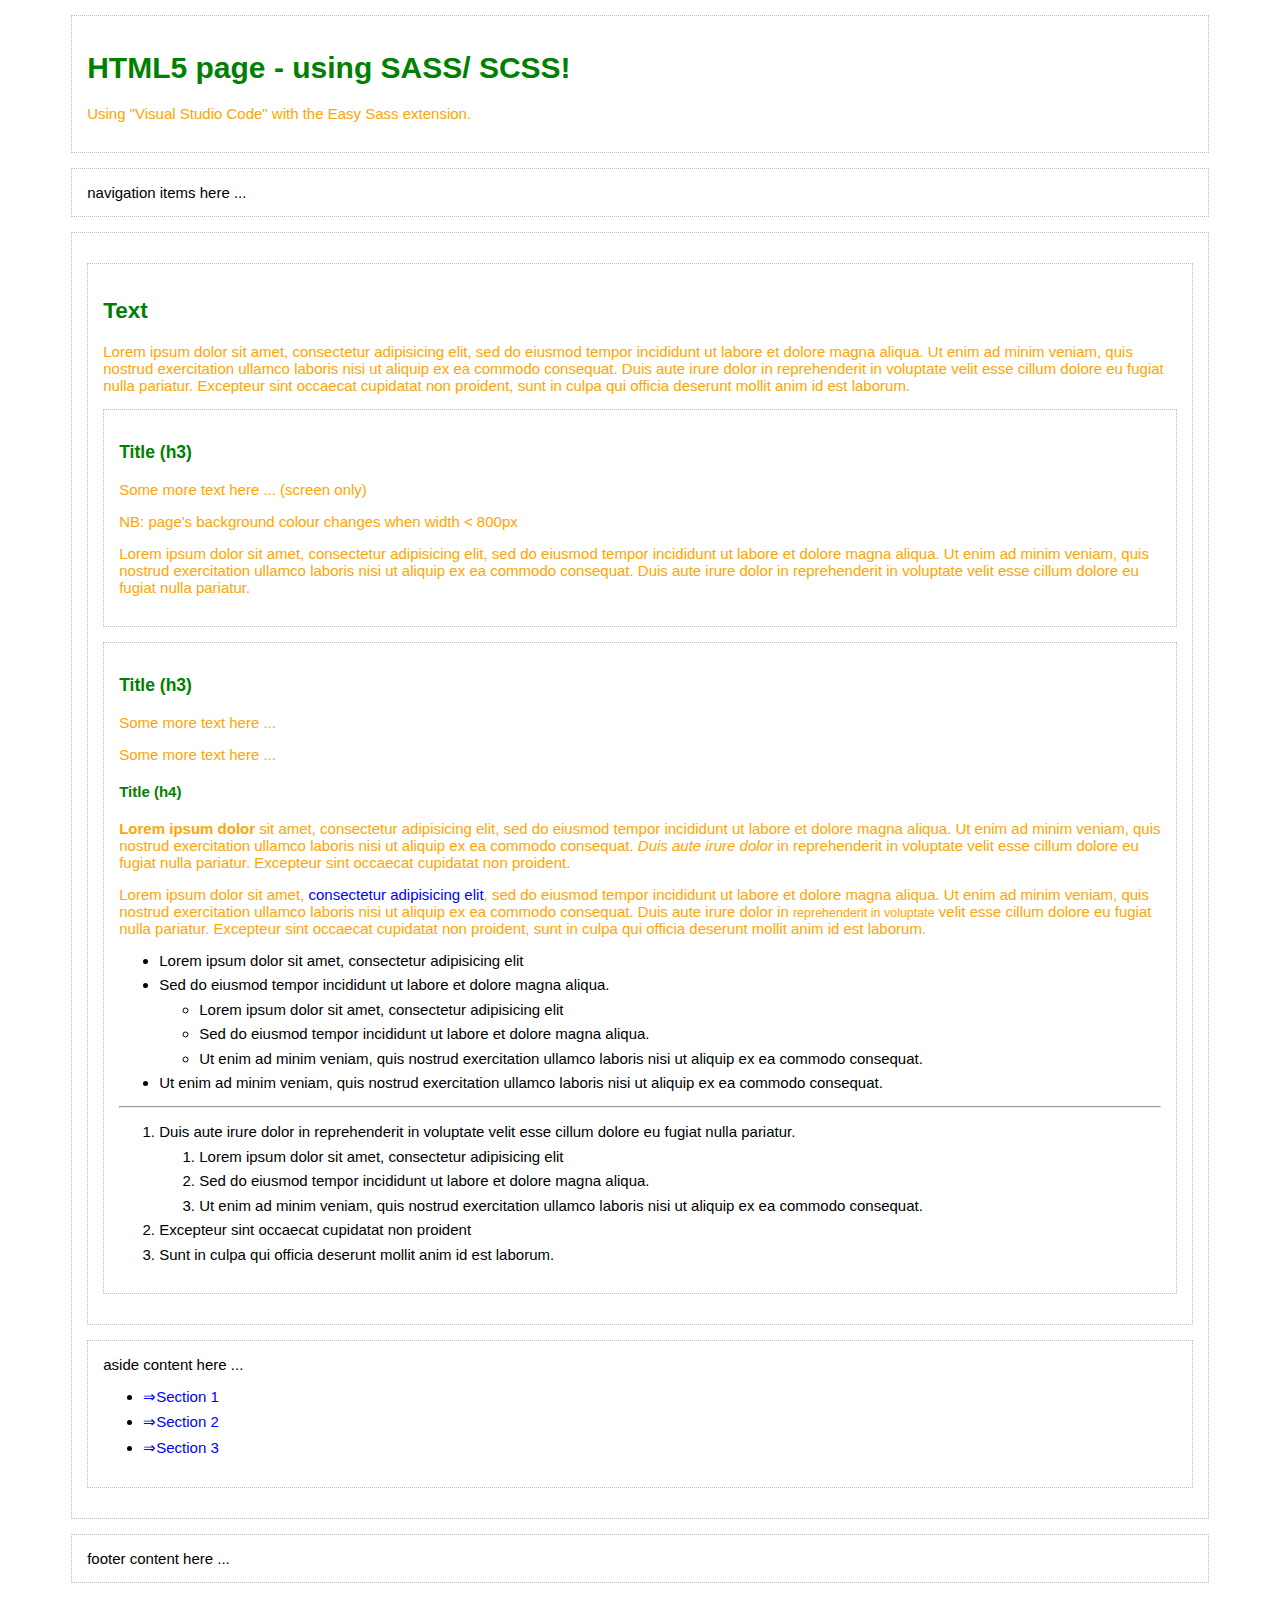
==== variables.html @ ac96d4b1 "Bootstrap and sass" ====
<!DOCTYPE html>
<html lang="en">

<head>
  <meta charset="utf-8">

  <meta http-equiv="X-UA-Compatible" content="IE=edge,chrome=1">

  <title>HTML5 page - CSS variables</title>
  <meta name="description" content="">

  <meta name="viewport" content="width=device-width, initial-scale=1">

  <link type="text/css" rel="stylesheet" href="static/css/variables.min.css">
  <link type="text/css" rel="stylesheet" href="static/css/media.css">

  <meta name="google" content="notranslate">
</head>

<body>
  <div class="container">
    <header>
      <h1>HTML5 page - using SASS/ SCSS!</h1>
      <p>
        Using "Visual Studio Code" with the Easy Sass extension.
      </p>
    </header>
    <nav>
      navigation items here ...
    </nav>
    <main>
      <article>
        <section id="section-text">
          <h2>Text</h2>
          <p>Lorem ipsum dolor sit amet, consectetur adipisicing elit, sed do eiusmod tempor incididunt ut labore et dolore magna aliqua. Ut enim ad minim veniam, quis nostrud exercitation ullamco laboris nisi ut aliquip ex ea commodo consequat. Duis aute irure dolor in reprehenderit in voluptate velit esse cillum dolore eu fugiat nulla pariatur. Excepteur sint occaecat cupidatat non proident, sunt in culpa qui officia deserunt mollit anim id est laborum. </p>
          <section id="section2">
            <h3>Title (h3)</h3>
            <p class="screen-only">Some more text here ... (screen only)</p>
            <p>NB: page's background colour changes when width < 800px</p> <p>Lorem ipsum dolor sit amet, consectetur adipisicing elit, sed do eiusmod tempor incididunt ut labore et dolore magna aliqua. Ut enim ad minim veniam, quis nostrud
                exercitation ullamco laboris nisi ut aliquip ex ea commodo consequat. Duis
                aute irure dolor in reprehenderit in voluptate velit esse cillum dolore eu fugiat nulla pariatur.</p>
          </section>
          <section id="section3">
            <h3>Title (h3)</h3>
            <p>Some more text here ... </p>
            <p>Some more text here ... </p>
            <h4>Title (h4)</h4>
            <p><b>Lorem ipsum dolor</b> sit amet, consectetur adipisicing elit, sed do eiusmod tempor incididunt ut labore et dolore magna aliqua. Ut enim ad minim veniam, quis nostrud exercitation ullamco laboris nisi ut aliquip ex ea commodo consequat.
              <i>Duis aute irure dolor</i> in reprehenderit in voluptate velit esse cillum dolore eu fugiat nulla pariatur. Excepteur sint occaecat cupidatat non proident.</p>
            <p>Lorem ipsum dolor sit amet, <a href="#top">consectetur adipisicing elit</a>, sed do eiusmod tempor incididunt ut labore et dolore magna aliqua. Ut enim ad minim veniam, quis nostrud exercitation ullamco laboris nisi ut aliquip ex ea commodo consequat.
              Duis aute irure dolor in <small>reprehenderit in voluptate</small> velit esse cillum dolore eu fugiat nulla pariatur. Excepteur sint occaecat cupidatat non proident, sunt in culpa qui officia deserunt mollit anim id est laborum.</p>
            <ul>
              <li>Lorem ipsum dolor sit amet, consectetur adipisicing elit</li>
              <li>Sed do eiusmod tempor incididunt ut labore et dolore magna aliqua.
                <ul>
                  <li>Lorem ipsum dolor sit amet, consectetur adipisicing elit</li>
                  <li>Sed do eiusmod tempor incididunt ut labore et dolore magna aliqua.</li>
                  <li>Ut enim ad minim veniam, quis nostrud exercitation ullamco laboris nisi ut aliquip ex ea commodo consequat.</li>
                </ul>
              </li>
              <li>Ut enim ad minim veniam, quis nostrud exercitation ullamco laboris nisi ut aliquip ex ea commodo consequat.</li>
            </ul>
            <hr>
            <ol>
              <li>Duis aute irure dolor in reprehenderit in voluptate velit esse cillum dolore eu fugiat nulla pariatur.
                <ol>
                  <li>Lorem ipsum dolor sit amet, consectetur adipisicing elit</li>
                  <li>Sed do eiusmod tempor incididunt ut labore et dolore magna aliqua.</li>
                  <li>Ut enim ad minim veniam, quis nostrud exercitation ullamco laboris nisi ut aliquip ex ea commodo consequat.</li>
                </ol>
              </li>
              <li>Excepteur sint occaecat cupidatat non proident</li>
              <li>Sunt in culpa qui officia deserunt mollit anim id est laborum.</li>
            </ol>
          </section>
        </section>
      </article>
      <aside>
        aside content here ...
        <ul>
          <li><a href="#section1">Section 1</a></li>
          <li><a href="#section2">Section 2</a></li>
          <li><a href="#section3">Section 3</a></li>
        </ul>
      </aside>
    </main>
    <footer>
      footer content here ...
    </footer>
  </div><!-- end container -->
</body>

</html>
---- static/css/variables.min.css ----
html,*,*:before,*:after{-moz-box-sizing:border-box;-webkit-box-sizing:border-box;box-sizing:border-box}body{font-family:arial,sans-serif;font-size:15px}h1,h2,h3,h4,h5,h6{color:green}p{color:orange}.container{max-width:1440px;width:90%;margin-left:auto;margin-right:auto;background:white}header,nav,main,section,aside,footer{border:1px dotted silver;margin:1em 0;padding:1em}main{display:block}li{margin-top:0.5em;margin-bottom:0.5em}video{width:100%}form ul{list-style:none}form ul li{margin-top:0.75em;margin-bottom:0.75em;padding:0.5em;border-bottom:1px dotted silver}form ul li:nth-of-type(2n){background:lightslategrey;color:white}input,textarea,select,button{padding:0.5em 0.75em;border-radius:0.3em;border:1px solid silver;outline:0}input[type=radio],input[type=checkbox]{padding:2px;vertical-align:middle;margin:-2px 0.25em 0 0.75em}form ul li label{margin-top:0.5em;display:inline-block}input:focus{border-color:green;background:lightgreen}input:invalid{border-color:red;background:pink}button:hover{background-color:orange}input[type=button]:hover,input[type=submit]:hover,input[type=reset]:hover{background-color:teal}a{color:blue;text-decoration:none}a:hover{color:green;text-decoration:underline}aside a::before{content:"\21d2 "}p::selection{color:pink;background:grey}.container-flexbox{display:flex;flex-wrap:wrap}.container-flexbox>div{background:lightslategrey;margin:1%;padding:1em;width:18%}.container-grid-regular{display:-ms-grid;display:grid;grid-template-columns:19% 19% 19% 19% 19%;grid-column-gap:1%;row-gap:1em;-ms-grid-columns:19% 1% 19% 1% 19% 1% 19% 1% 19%;-ms-grid-rows:auto 1em auto 1em auto 1em auto 1em auto 1em auto 1em auto}.container-grid-regular>div:nth-child(1){-ms-grid-row:1;-ms-grid-column:1}.container-grid-regular>div:nth-child(2){-ms-grid-row:1;-ms-grid-column:3}.container-grid-regular>div:nth-child(3){-ms-grid-row:1;-ms-grid-column:5}.container-grid-regular>div:nth-child(4){-ms-grid-row:1;-ms-grid-column:7}.container-grid-regular>div:nth-child(5){-ms-grid-row:1;-ms-grid-column:9}.container-grid-regular>div:nth-child(6){-ms-grid-row:3;-ms-grid-column:1}.container-grid-regular>div:nth-child(7){-ms-grid-row:3;-ms-grid-column:3}.container-grid-regular>div:nth-child(8){-ms-grid-row:3;-ms-grid-column:5}.container-grid-regular>div:nth-child(9){-ms-grid-row:3;-ms-grid-column:7}.container-grid-regular>div:nth-child(10){-ms-grid-row:3;-ms-grid-column:9}.container-grid-regular>div:nth-child(11){-ms-grid-row:5;-ms-grid-column:1}.container-grid-regular>div:nth-child(12){-ms-grid-row:5;-ms-grid-column:3}.container-grid-regular>div:nth-child(13){-ms-grid-row:5;-ms-grid-column:5}.container-grid-regular>div:nth-child(14){-ms-grid-row:5;-ms-grid-column:7}.container-grid-regular>div:nth-child(15){-ms-grid-row:5;-ms-grid-column:9}.container-grid-regular>div:nth-child(16){-ms-grid-row:7;-ms-grid-column:1}.container-grid-regular>div:nth-child(17){-ms-grid-row:7;-ms-grid-column:3}.container-grid-regular>div:nth-child(18){-ms-grid-row:7;-ms-grid-column:5}.container-grid-regular>div:nth-child(19){-ms-grid-row:7;-ms-grid-column:7}.container-grid-regular>div:nth-child(20){-ms-grid-row:7;-ms-grid-column:9}.container-grid-regular>div:nth-child(21){-ms-grid-row:9;-ms-grid-column:1}.container-grid-regular>div:nth-child(22){-ms-grid-row:9;-ms-grid-column:3}.container-grid-regular>div:nth-child(23){-ms-grid-row:9;-ms-grid-column:5}.container-grid-regular>div:nth-child(24){-ms-grid-row:9;-ms-grid-column:7}.container-grid-regular>div:nth-child(25){-ms-grid-row:9;-ms-grid-column:9}.container-grid-regular>div:nth-child(26){-ms-grid-row:11;-ms-grid-column:1}.container-grid-regular>div{background:lightslategrey;padding:1em;min-height:2em;height:auto}.container-grid-mixed{display:-ms-grid;display:grid;grid-gap:1%;grid-column-gap:1%;grid-row-gap:1em;-ms-grid-columns:14% 1% 24% 1% 60%;-ms-grid-rows:auto 1em auto 1em auto 1em auto;grid-template-columns:14% 24% 60%;background-color:#fff;color:#444}.container-grid-mixed .a{-ms-grid-row:1;-ms-grid-column:1;-ms-grid-column-span:3;-ms-grid-row-span:1}.container-grid-mixed .b{-ms-grid-row:1;-ms-grid-column:5;-ms-grid-column-span:1;-ms-grid-row-span:3}.container-grid-mixed .c{-ms-grid-row:3;-ms-grid-column:1;-ms-grid-column-span:1;-ms-grid-row-span:1}.container-grid-mixed .d{-ms-grid-row:3;-ms-grid-column:3;-ms-grid-column-span:1;-ms-grid-row-span:1}.container-grid-mixed .e{-ms-grid-row:5;-ms-grid-column:1;-ms-grid-column-span:5;-ms-grid-row-span:1}.container-grid-mixed .a{grid-column:1 / 3}.container-grid-mixed .b{grid-column:3 / auto;grid-row:1 / 3}.container-grid-mixed .c{grid-column:1 / auto}.container-grid-mixed .d{grid-column:2 / auto}.container-grid-mixed .e{grid-column:1 / 4}.container-grid-mixed>div{background:lightslategrey;padding:1em}
---- static/css/media.css ----
@media print {
  .screen-only {
    display: none;
  }
}

@media screen {
  .print-only {
    display: none;
  }
}

@media only screen and (min-width: 2096px) {
  body {
    background: orange;
  }
}

@media only screen and (min-width: 801px) and (max-width: 1024px) {
  body {
    background: gold;
  }
  .container-flexbox > div {
    width: 31.3%;
  }
  .container-grid-regular {
    grid-template-columns: 32% 32% 32% ;
  }
}

@media only screen and (min-width: 641px) and (max-width: 800px) {
  body {
    background: silver;
  }
  .container-flexbox > div {
    width: 48%;
  }
  .container-grid-regular {
    grid-template-columns: 49% 49% ;
  }
}

@media (max-width: 640px) {
  body {
    background: #cd7f32 ; /* bronze; */
  }
  .container-flexbox > div {
    width: 100%;
  }
  .container-grid-regular {
    grid-template-columns: 100% ;
  }
}


@media screen and (min-width: 601px) and (max-width: 1024px) {
   /*
     Grid - regular layout - for IE 10/11 only.
   */
   .container-grid-regular {
     -ms-grid-columns: 49% 2% 49%;
     -ms-grid-rows: auto 1em auto 1em auto 1em auto 1em auto 1em auto 1em auto 1em auto 1em auto 1em auto 1em auto 1em auto 1em auto 1em auto 1em ;
   }
  .container-grid-regular > div:nth-child(1)   { -ms-grid-row:  1; -ms-grid-column:  1; }
  .container-grid-regular > div:nth-child(2)   { -ms-grid-row:  1; -ms-grid-column:  3; }

  .container-grid-regular > div:nth-child(3)   { -ms-grid-row:  3; -ms-grid-column:  1; }
  .container-grid-regular > div:nth-child(4)   { -ms-grid-row:  3; -ms-grid-column:  3; }

  .container-grid-regular > div:nth-child(5)   { -ms-grid-row:  5; -ms-grid-column:  1; }
  .container-grid-regular > div:nth-child(6)   { -ms-grid-row:  5; -ms-grid-column:  3; }

  .container-grid-regular > div:nth-child(7)   { -ms-grid-row:  7; -ms-grid-column:  1; }
  .container-grid-regular > div:nth-child(8)   { -ms-grid-row:  7; -ms-grid-column:  3; }

  .container-grid-regular > div:nth-child(9)   { -ms-grid-row:  9; -ms-grid-column:  1; }
  .container-grid-regular > div:nth-child(10)  { -ms-grid-row:  9; -ms-grid-column:  3; }

  .container-grid-regular > div:nth-child(11)  { -ms-grid-row: 11; -ms-grid-column:  1; }
  .container-grid-regular > div:nth-child(12)  { -ms-grid-row: 11; -ms-grid-column:  3; }

  .container-grid-regular > div:nth-child(13)  { -ms-grid-row: 13; -ms-grid-column:  1; }
  .container-grid-regular > div:nth-child(14)  { -ms-grid-row: 13; -ms-grid-column:  3; }

  .container-grid-regular > div:nth-child(15)  { -ms-grid-row: 15; -ms-grid-column:  1; }
  .container-grid-regular > div:nth-child(16)  { -ms-grid-row: 15; -ms-grid-column:  3; }

  .container-grid-regular > div:nth-child(17)  { -ms-grid-row: 17; -ms-grid-column:  1; }
  .container-grid-regular > div:nth-child(18)  { -ms-grid-row: 17; -ms-grid-column:  3; }

  .container-grid-regular > div:nth-child(19)  { -ms-grid-row: 19; -ms-grid-column:  1; }
  .container-grid-regular > div:nth-child(20)  { -ms-grid-row: 19; -ms-grid-column:  3; }

  .container-grid-regular > div:nth-child(21)  { -ms-grid-row: 21; -ms-grid-column:  1; }
  .container-grid-regular > div:nth-child(22)  { -ms-grid-row: 21; -ms-grid-column:  3; }

  .container-grid-regular > div:nth-child(23)  { -ms-grid-row: 23; -ms-grid-column:  1; }
  .container-grid-regular > div:nth-child(24)  { -ms-grid-row: 23; -ms-grid-column:  3; }

  .container-grid-regular > div:nth-child(25)  { -ms-grid-row: 25; -ms-grid-column:  1; }
  .container-grid-regular > div:nth-child(26)  { -ms-grid-row: 25; -ms-grid-column:  3; }


  /*
    Grid - mixed layout - for IE 10/11 only.
  */
    .container-grid-mixed {
      -ms-grid-columns: 49% 2% 49% ;
      -ms-grid-rows: auto 1em auto 1em auto 1em auto ;

      grid-template-columns: 49% 49% ;
    }

    .container-grid-mixed .a { -ms-grid-row: 1;  -ms-grid-column: 1;  -ms-grid-row-span: 1;  -ms-grid-column-span: 3; }
    .container-grid-mixed .b { -ms-grid-row: 3;  -ms-grid-column: 1;  -ms-grid-row-span: 1;  -ms-grid-column-span: 3; }
    .container-grid-mixed .c { -ms-grid-row: 5;  -ms-grid-column: 1;  -ms-grid-row-span: 1;  -ms-grid-column-span: 1; }
    .container-grid-mixed .d { -ms-grid-row: 5;  -ms-grid-column: 3;  -ms-grid-row-span: 1;  -ms-grid-column-span: 1; }
    .container-grid-mixed .e { -ms-grid-row: 7;  -ms-grid-column: 1;  -ms-grid-row-span: 1;  -ms-grid-column-span: 3; }

    /* Non IE 10/11 */
    .container-grid-mixed .a { grid-column: 1 / 3 ; }
    .container-grid-mixed .b { grid-column: 1 / 3 ; grid-row: auto;}
    .container-grid-mixed .c { grid-column: 1 ; }
    .container-grid-mixed .d { grid-column: 2 ; }
    .container-grid-mixed .e { grid-column: 1 / 3 ; }

}


@media screen and (max-width: 600px) {
   /* turn off the grid styling */
   .container-grid-regular ,
   .container-grid-mixed {
     display: block ;
   }
     .container-grid-regular > div ,
     .container-grid-mixed > div {
       margin-bottom: 1em;
     }
  }
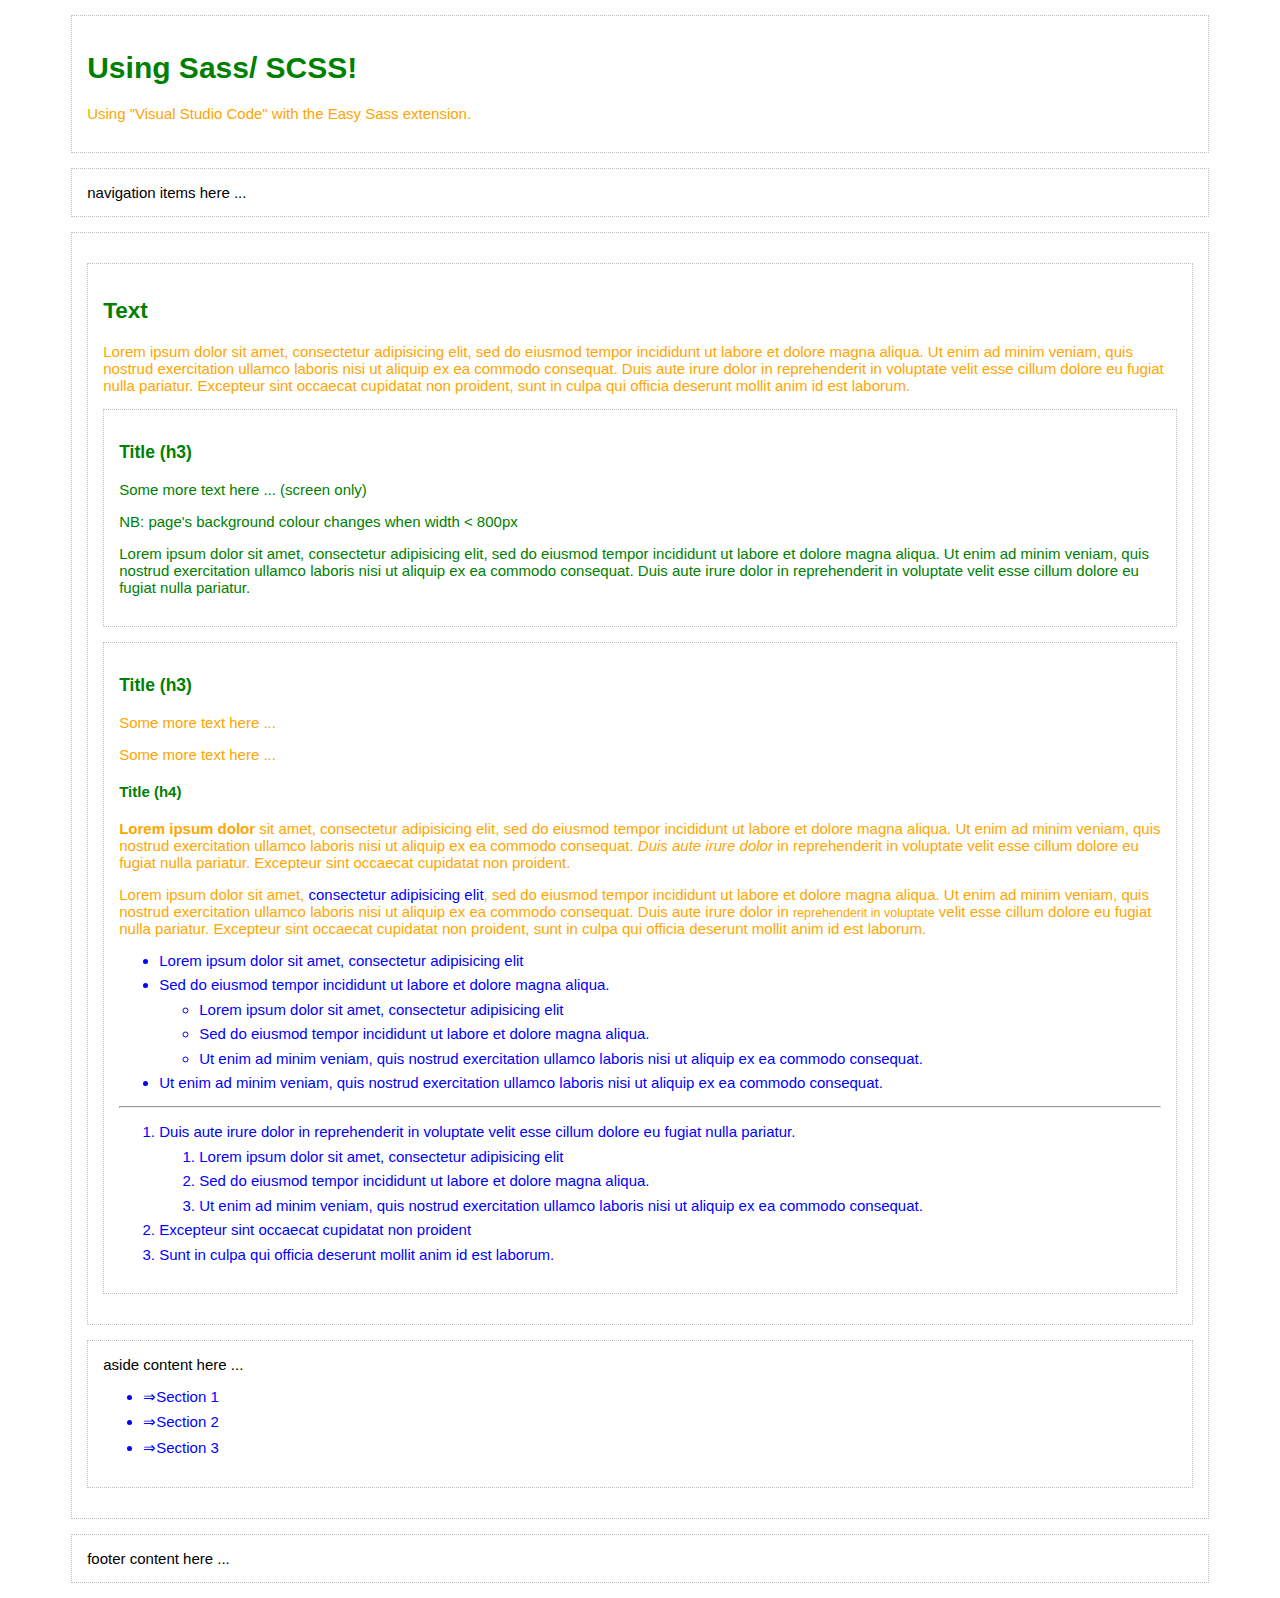
==== commit ca38a6e1: "Bootstrap and sass" ====
--- a/variables.html
+++ b/variables.html
@@ -6,7 +6,7 @@
 
   <meta http-equiv="X-UA-Compatible" content="IE=edge,chrome=1">
 
-  <title>HTML5 page - CSS variables</title>
+  <title>Using Sass/ SCSS!</title>
   <meta name="description" content="">
 
   <meta name="viewport" content="width=device-width, initial-scale=1">
@@ -20,7 +20,7 @@
 <body>
   <div class="container">
     <header>
-      <h1>HTML5 page - using SASS/ SCSS!</h1>
+      <h1>Using Sass/ SCSS!</h1>
       <p>
         Using "Visual Studio Code" with the Easy Sass extension.
       </p>
--- a/static/css/variables.min.css
+++ b/static/css/variables.min.css
@@ -1 +1 @@
-html,*,*:before,*:after{-moz-box-sizing:border-box;-webkit-box-sizing:border-box;box-sizing:border-box}body{font-family:arial,sans-serif;font-size:15px}h1,h2,h3,h4,h5,h6{color:green}p{color:orange}.container{max-width:1440px;width:90%;margin-left:auto;margin-right:auto;background:white}header,nav,main,section,aside,footer{border:1px dotted silver;margin:1em 0;padding:1em}main{display:block}li{margin-top:0.5em;margin-bottom:0.5em}video{width:100%}form ul{list-style:none}form ul li{margin-top:0.75em;margin-bottom:0.75em;padding:0.5em;border-bottom:1px dotted silver}form ul li:nth-of-type(2n){background:lightslategrey;color:white}input,textarea,select,button{padding:0.5em 0.75em;border-radius:0.3em;border:1px solid silver;outline:0}input[type=radio],input[type=checkbox]{padding:2px;vertical-align:middle;margin:-2px 0.25em 0 0.75em}form ul li label{margin-top:0.5em;display:inline-block}input:focus{border-color:green;background:lightgreen}input:invalid{border-color:red;background:pink}button:hover{background-color:orange}input[type=button]:hover,input[type=submit]:hover,input[type=reset]:hover{background-color:teal}a{color:blue;text-decoration:none}a:hover{color:green;text-decoration:underline}aside a::before{content:"\21d2 "}p::selection{color:pink;background:grey}.container-flexbox{display:flex;flex-wrap:wrap}.container-flexbox>div{background:lightslategrey;margin:1%;padding:1em;width:18%}.container-grid-regular{display:-ms-grid;display:grid;grid-template-columns:19% 19% 19% 19% 19%;grid-column-gap:1%;row-gap:1em;-ms-grid-columns:19% 1% 19% 1% 19% 1% 19% 1% 19%;-ms-grid-rows:auto 1em auto 1em auto 1em auto 1em auto 1em auto 1em auto}.container-grid-regular>div:nth-child(1){-ms-grid-row:1;-ms-grid-column:1}.container-grid-regular>div:nth-child(2){-ms-grid-row:1;-ms-grid-column:3}.container-grid-regular>div:nth-child(3){-ms-grid-row:1;-ms-grid-column:5}.container-grid-regular>div:nth-child(4){-ms-grid-row:1;-ms-grid-column:7}.container-grid-regular>div:nth-child(5){-ms-grid-row:1;-ms-grid-column:9}.container-grid-regular>div:nth-child(6){-ms-grid-row:3;-ms-grid-column:1}.container-grid-regular>div:nth-child(7){-ms-grid-row:3;-ms-grid-column:3}.container-grid-regular>div:nth-child(8){-ms-grid-row:3;-ms-grid-column:5}.container-grid-regular>div:nth-child(9){-ms-grid-row:3;-ms-grid-column:7}.container-grid-regular>div:nth-child(10){-ms-grid-row:3;-ms-grid-column:9}.container-grid-regular>div:nth-child(11){-ms-grid-row:5;-ms-grid-column:1}.container-grid-regular>div:nth-child(12){-ms-grid-row:5;-ms-grid-column:3}.container-grid-regular>div:nth-child(13){-ms-grid-row:5;-ms-grid-column:5}.container-grid-regular>div:nth-child(14){-ms-grid-row:5;-ms-grid-column:7}.container-grid-regular>div:nth-child(15){-ms-grid-row:5;-ms-grid-column:9}.container-grid-regular>div:nth-child(16){-ms-grid-row:7;-ms-grid-column:1}.container-grid-regular>div:nth-child(17){-ms-grid-row:7;-ms-grid-column:3}.container-grid-regular>div:nth-child(18){-ms-grid-row:7;-ms-grid-column:5}.container-grid-regular>div:nth-child(19){-ms-grid-row:7;-ms-grid-column:7}.container-grid-regular>div:nth-child(20){-ms-grid-row:7;-ms-grid-column:9}.container-grid-regular>div:nth-child(21){-ms-grid-row:9;-ms-grid-column:1}.container-grid-regular>div:nth-child(22){-ms-grid-row:9;-ms-grid-column:3}.container-grid-regular>div:nth-child(23){-ms-grid-row:9;-ms-grid-column:5}.container-grid-regular>div:nth-child(24){-ms-grid-row:9;-ms-grid-column:7}.container-grid-regular>div:nth-child(25){-ms-grid-row:9;-ms-grid-column:9}.container-grid-regular>div:nth-child(26){-ms-grid-row:11;-ms-grid-column:1}.container-grid-regular>div{background:lightslategrey;padding:1em;min-height:2em;height:auto}.container-grid-mixed{display:-ms-grid;display:grid;grid-gap:1%;grid-column-gap:1%;grid-row-gap:1em;-ms-grid-columns:14% 1% 24% 1% 60%;-ms-grid-rows:auto 1em auto 1em auto 1em auto;grid-template-columns:14% 24% 60%;background-color:#fff;color:#444}.container-grid-mixed .a{-ms-grid-row:1;-ms-grid-column:1;-ms-grid-column-span:3;-ms-grid-row-span:1}.container-grid-mixed .b{-ms-grid-row:1;-ms-grid-column:5;-ms-grid-column-span:1;-ms-grid-row-span:3}.container-grid-mixed .c{-ms-grid-row:3;-ms-grid-column:1;-ms-grid-column-span:1;-ms-grid-row-span:1}.container-grid-mixed .d{-ms-grid-row:3;-ms-grid-column:3;-ms-grid-column-span:1;-ms-grid-row-span:1}.container-grid-mixed .e{-ms-grid-row:5;-ms-grid-column:1;-ms-grid-column-span:5;-ms-grid-row-span:1}.container-grid-mixed .a{grid-column:1 / 3}.container-grid-mixed .b{grid-column:3 / auto;grid-row:1 / 3}.container-grid-mixed .c{grid-column:1 / auto}.container-grid-mixed .d{grid-column:2 / auto}.container-grid-mixed .e{grid-column:1 / 4}.container-grid-mixed>div{background:lightslategrey;padding:1em}
+html,*,*:before,*:after{-moz-box-sizing:border-box;-webkit-box-sizing:border-box;box-sizing:border-box}body{font-family:arial,sans-serif;font-size:15px}h1,h2,h3,h4,h5,h6{color:green}p{color:orange}#section2 p{color:green}.container{max-width:1440px;width:90%;margin-left:auto;margin-right:auto;background:white}header,nav,main,section,aside,footer{border:1px dotted silver;margin:1em 0;padding:1em}main{display:block}li{margin-top:0.5em;margin-bottom:0.5em;color:blue}a{color:blue;text-decoration:none}a:hover{color:green;text-decoration:underline}aside a::before{content:"\21d2 "}p::selection{color:pink;background:grey}
